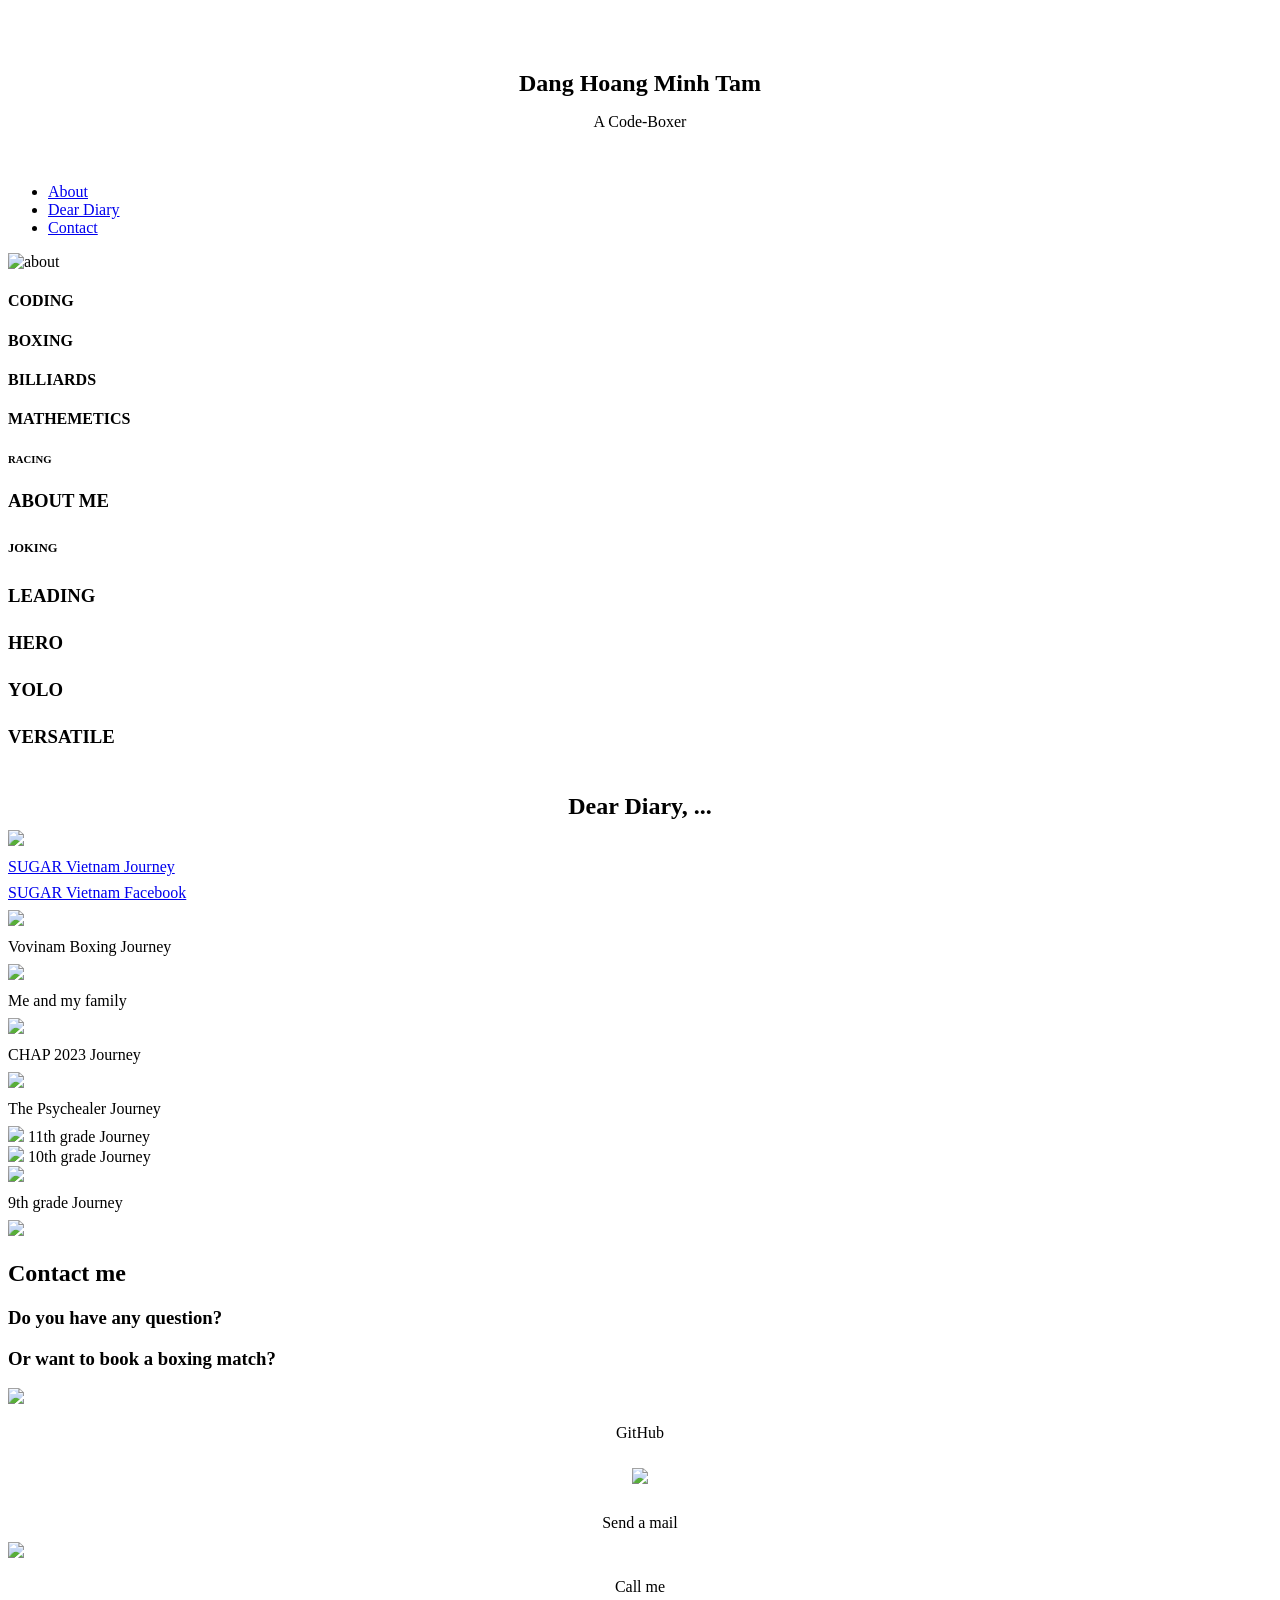
==== index.html @ feb59194 "Create index.html" ====
<!DOCTYPE html> 
<html lang="en">
  <meta charset="UTF-8"/>
  <meta name="viewport" content="width=device-width, initial-scale=1.0"/>
  <meta name="description" content="A Code-Boxer Portfolio"/>
  <title>Code-Boxer Portfolio</title>
  <link rel="stylesheet" href="styles.css"/>
</head>
<body> 
  <main > 
    <section id="welcome-section" class="hello">
      <div class="hello-wrap">
      <img class="hello-bg" src="https://lh3.googleusercontent.com/pw/ADCreHelR2Vu2cfogX8SpZciuIQbrdN7IR1YqU4xsBGFy_RjjK9lce2J97FfCMb90R0QV9zOaVm7QtyRWWzpgTRcVN0QMX5gl6SPG_Lp1rEiwVx7oRvdsc4=w2400" alt=""/>
      <div class="hello-content">
      <h1>Dang Hoang Minh Tam</h1>
      <p>A Code-Boxer<p> 
      <nav>
        <ul>
          <li><a href="#about">About</a></li>
          <li><a href="#diary">Dear Diary</a></li>
          <li><a href="#contact">Contact</a></li>
        </ul>
      </nav>
    </div>
    </div>
    </section>
    <section id="about" class="about me">
      <div class="about-wrap">
        <img class="about-bg" src="https://lh3.googleusercontent.com/pw/ADCreHf4xvpSHN1vFdKZ7xZv_fbN7eDXfNkb4WS7ZGZAwZvsVc19piPJ5C9ZysfctdLficMJ-2P9VbFQC2f5A_WTitsm7VwMW90n1DkV4NYS8TsxyfZ7pZ0=w2400" alt="about">
      <div class="about-content">
      <div class="about-me">
      <div class="move">
      <h4>CODING</h4>
      </div>
      <div class="move2">
      <h4>BOXING</h4>
      </div>
      <div class="move">
      <h4>BILLIARDS</h4>
      </div>
      <div class="move2">
      <h4>MATHEMETICS</h4>
      </div>
      <div class="move">
      <h6>RACING</h6>
      </div>
      <h3>ABOUT ME<h3>
      <div class="move2">
      <h6>JOKING</h6>
      </div>
      <div class="move">
      <h4>LEADING</h4>
      </div>
      <div class="move2">
      <h4>HERO</h4>
      </div>
      <div class="move">
      <h4>YOLO</h4>
      </div>
      <div class="move2">
      <h4>VERSATILE</h4>
      </div>

      
      </div>
    </div>
    </div>
    </section>
    <section id="diary" role="region" aria-labelledby="diary"
    class="diary">
      <div>
        <h1>Dear Diary, ...</h1> 
      </div> 
      <div class="diary-project">
        <div class="SUGAR">
        <a href="https://www.canva.com/design/DAFv2bm65_k/r7tV36EZKx62HXsHpBZG6Q/view?utm_content=DAFv2bm65_k&utm_campaign=designshare&utm_medium=link&utm_source=viewer" ><img class="gallery" src="https://lh3.googleusercontent.com/pw/ADCreHfzYWevR1DRPxRptiQW0vGYeixFoR4trN_efTHEu0tYJ9pTHMPqBuATe0jliOBfek6T2AIfbSk5ZVQWNqPs-xOAZQW8ysJYFBlFXJ4mXMSqjlkom-g=w2400"/></a>
          <label class="sugarvietnam">
          <a href="https://www.canva.com/design/DAFv2bm65_k/r7tV36EZKx62HXsHpBZG6Q/view?utm_content=DAFv2bm65_k&utm_campaign=designshare&utm_medium=link&utm_source=viewer" >SUGAR Vietnam Journey</a></label>
          <label class="sugarvietnam">
          <a href="https://www.facebook.com/sugarvietnam.org">SUGAR Vietnam Facebook</a>
      </label>
      </div>
      <div class="boxing">
        <img class="gallery" src="https://lh3.googleusercontent.com/pw/ADCreHcNmSYHTf99rIVQirsi7djPo3h6cc2RJX23xr1FV_Bz3gDPR2qqAUcUrEPW4ca532Dsm4me5nd2JbxSW9M_iuK5B-pTfwWH35DXPqnmWIGx8BmPntA=w2400">
        <label class="boxingjourney">
          <a class="boxingjourney">Vovinam Boxing Journey</a></label>
      </div>
      <div class="family">
        <img class="gallery" src="https://lh3.googleusercontent.com/pw/ADCreHfGNrMN_m4-31iwyLJuh3DS4uTCgV8Ow2anEUUEDLUSInZ1pLr30iMCvJT-sEBMgffq9V8xrN5f22e59ZD9OHM6McrK2DIVIs-AO4V1FtlIswUPX5Q=w2400">
        <label class="family">
          <a class="family">Me and my family</a></label>
      </div>
      <div class="CHAP 2023">
        <img  class="gallery" src="https://lh3.googleusercontent.com/pw/ADCreHcaj4rgv-DupCrkAG33wRbAUImcnXXg5tLZWODeh3N2aMsVnw_6gxyT_2M-t0n6cFxFjAcCpXGxbfuNbo8iMQMOoyMJAI4RwD6QPdSMW29I5Q12wWU=w2400">
        <label class="CHAP">
          <a class="CHAP">CHAP 2023 Journey</a></label>
      </div>
      <div class="psychealer">
        <img class="gallery" src="https://lh3.googleusercontent.com/pw/ADCreHfCAzmDjcsCkJeP7YUapkbTsIH8hfTDxrZ0e7FlhIN5AZVy77jhSqfdXBMbcgjbajDM2T-nxW4_aum97GkTbz2G-jweKh-JPnxV-B5ubRNOfNQ_JTQ=w2400">
        <label class="psychealer">
          <a class="psychealer">The Psychealer Journey</a></label>
      </div>
      <div class="eleven">
        <img class="gallery" src="https://lh3.googleusercontent.com/pw/ADCreHchNBJGm_E2PlsPc-JMOlSpCB1-dA7HbBhZpi7w7GzPbHmpqj5kORFfcg611StFuh-aRuHQljw9Cg2Itw91H9JWTrfYsPzWF4_IfevqCAFxXrF9C20=w2400"
         <label class="eleven">
          <a class="eleven">11th grade Journey</a></label>
      </div>
      <div class="ten">
        <img  class="gallery" src="https://lh3.googleusercontent.com/pw/ADCreHdigW1X4-yuSp_XVGBygzSVdffuDETkV-Q-TS21eECUmbs5Syq4K6MV8KT7J9Nz7e34forlcX5r-XFIHZUX6vIefYmm9PKR6sAwzq9jf6hyXUDeX3M=w2400"
         <label class="ten">
          <a class="ten">10th grade Journey</a></label>
      </div>
      <div class="nine">
        <img class="gallery" src="https://lh3.googleusercontent.com/pw/ADCreHep9RP8cRp4BUjqkiCNfiJ4pPduMkMZXZgClkwgfvwYYxJLILiyn5Ynqzo4O13RoZwfSXrWfidgB9C-xp09P6wp1dJXW1CcbQE3ulMDlh0yAjqbOiE=w2400">
        <label class="nine">
          <a class="nine">9th grade Journey</a></label>
      </div>
       </div> 
    </section> 
    <section id="contact" role="region" aria-labelledby="contact" class="contact">
      <div class="contact-wrap">
        <img class="contact-bg" src="https://lh3.googleusercontent.com/pw/ADCreHcuiKO6ANTrpI915sefxfLdM70PFzUJRcOJiI5WqyYB9j5el9XZv2ns5FHV_13YVja5ihr1IkqWjdPgdw8Vv6D_R4oWG_wRpIj6BCCAvAVb_hGX4kw=w2400"> 
      <div class="contact-content">
      <div class="firstcontent">
      <h2>Contact me</h2>
      <h3>Do you have any question?</h3>
      <h3>Or want to book a boxing match?</h3>
      </div>
      <a href="https://github.com/dahomita"><img id="logo" class="phonecall" src="https://lh3.googleusercontent.com/pw/ADCreHflSe5e9PXYEuY9thme6-o4y4kZ4H2R1HmVrbavQrFcXZPjLweVfjbJpCRgZn_HMsPDWWLkzCvBC8lHFAr7IXbBfqWjOS0750aDjab68yMtz5IplPc=w2400"></a>
      <p><a>GitHub</a><p>
        <a href="mailto:dahomita17062006@gmail.com"><img id="logo" class="phonecall1" src="https://lh3.googleusercontent.com/pw/ADCreHeQlDBl1RPBSQ0gCKRA5bMjzYLN43ZG0mVBmVm3gw0nvhjVHOtm00sGgqT4r8dkcB0C9Okf4fgwpy9CFOKqb5fxUKygTroFnC1a-ne8eLAm9xnS-dE=w2400"></a>
      <p><a>Send a mail</a></p>
      <a href="tel:+8477-581-7135"><img id="logo" class="phonecall" src="https://lh3.googleusercontent.com/pw/ADCreHdIij-_hF5hmzaRMlJRNBUsTU_H7PVOHgS4XSKpkwMLhBcs5VTDVm0CbW-qG80Kk6-AuwC_vRWggtUAXEvUZwXqwAUv4C8KJ2p2IWzsC76xRFnMRDQ=w2400"></a>
      <p><a>Call me</a><p> 
      </div>
      </div>
    </section>  
  </main> 
</body>
---- styles.css ----
h1, p {
  margin: 1em auto;
  text-align: center;
}
h1{
  padding-top: 20px;
  padding-bottom: 0px;
  margin-bottom: 10px;
}
p{
  margin-bottom: 0px;
  padding-bottom: 10px;
}
body{
  background-color: DFCCFB;
}
.center {
  display: block;
  margin-left: auto;
  margin-right: auto;
  width: 80%;
}
.beauty{
  background-color: FFF3DA;
  margin: 1rem;
}
form {
  max-width: 500px;
  min-width: 300px;
  margin: 0 auto;
  padding-bottom: 2em;
  background-color: BEADFA;
}
fieldset {
  border: none;
  padding: 2rem 0;
  border-bottom: 3px solid #3b3b4f;
}
label {
  display: block;
  margin: 0.5rem 0;
}
input,
textarea,
select {
  margin: 10px 0 0 0;
  width: 100%;
  min-height: 2em;
}

input, textarea {
  background-color: white;
  border: 1px solid BEADFA;
  color: black;
}

input[type="file"] {
  padding: 1px 2px;
}

input[type="submit"] {
  display: block;
  width: 60%;
  margin: 1em auto;
  height: 2em;
  font-size: 1.1rem;
  background-color: D0BFFF;
  border-color: D0BFFF;
  min-width: 300px;
}
.inline {
  width: unset;
  margin: 0 0.5em 0 0;
  vertical-align: middle;
}
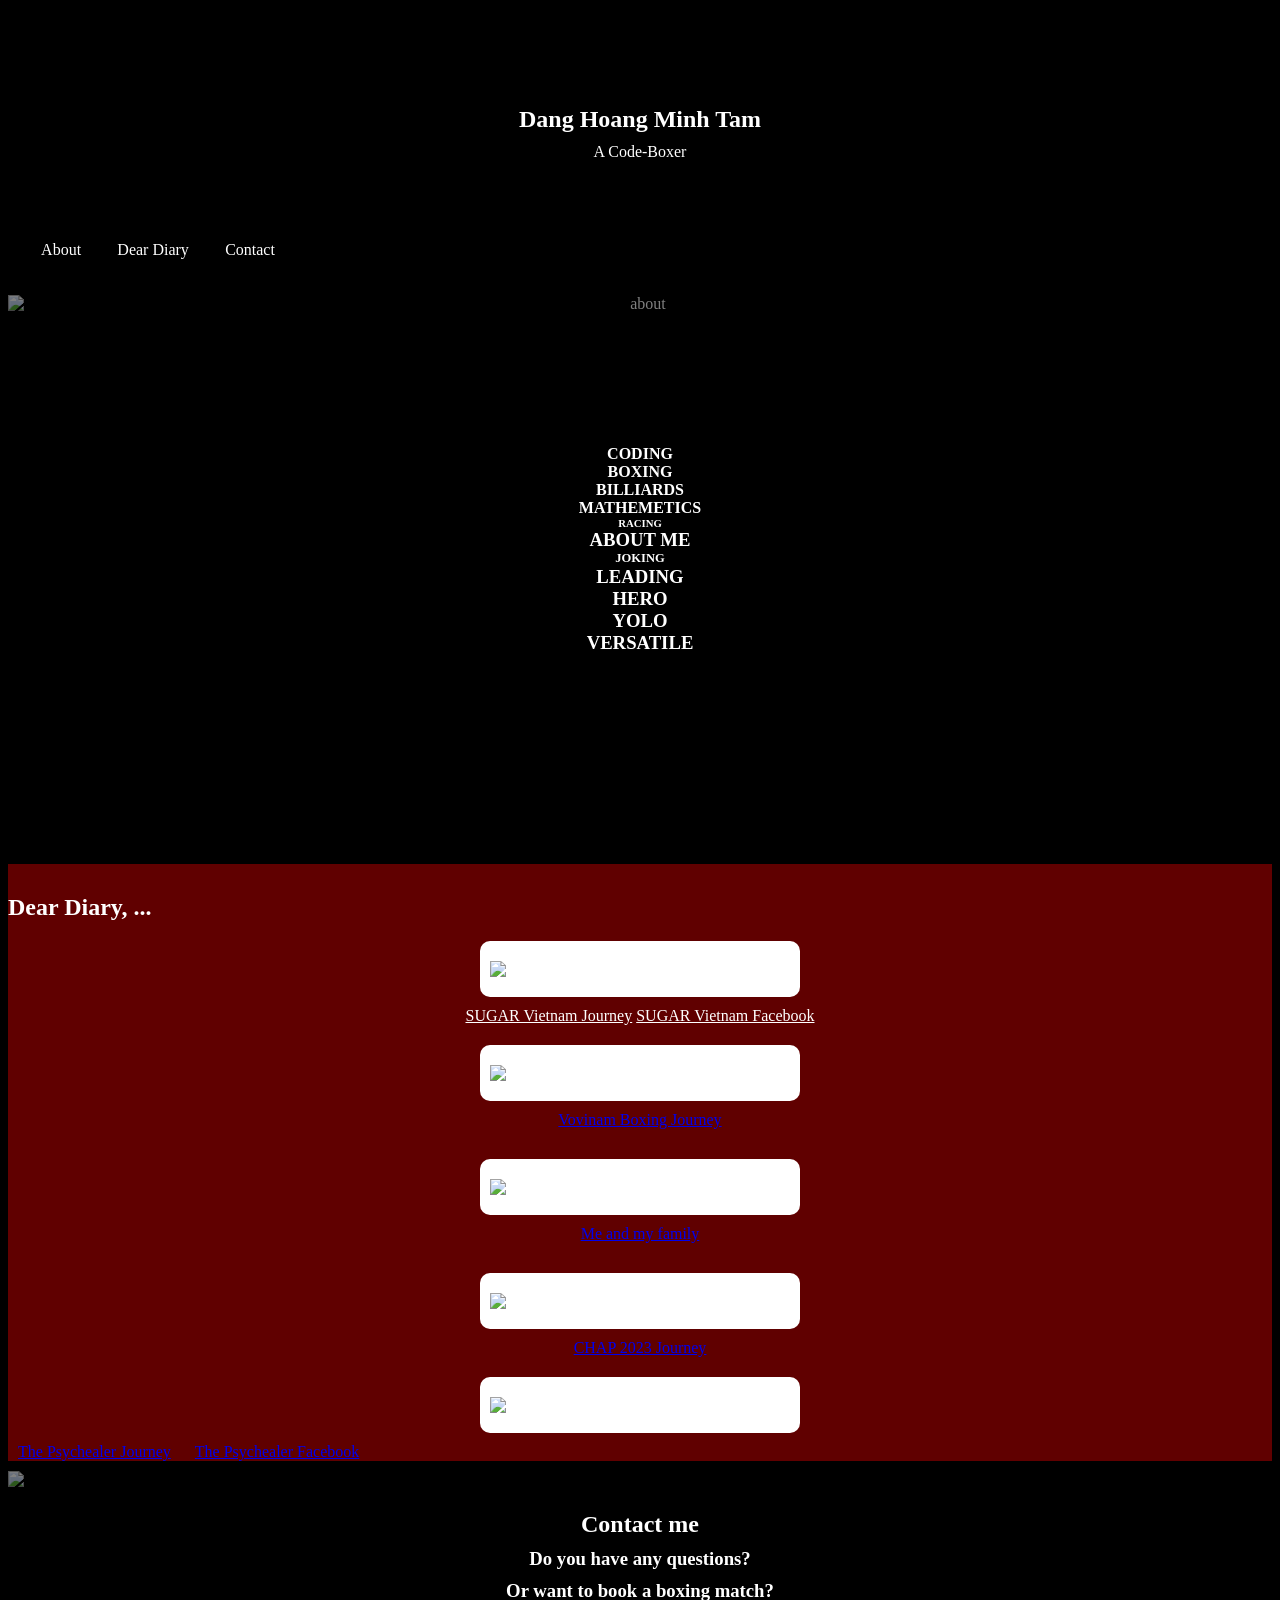
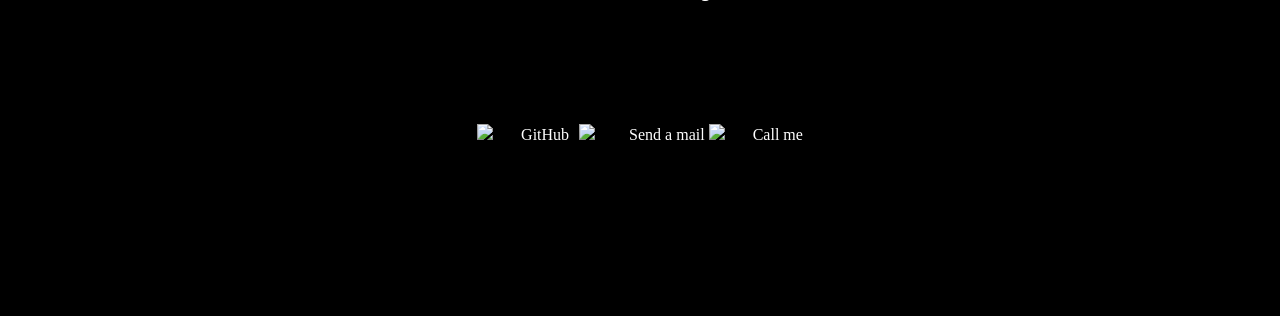
==== commit 6df55e42: "Update index.html" ====
--- a/index.html
+++ b/index.html
@@ -73,7 +73,7 @@
       </div> 
       <div class="diary-project">
         <div class="SUGAR">
-        <a href="https://www.canva.com/design/DAFv2bm65_k/r7tV36EZKx62HXsHpBZG6Q/view?utm_content=DAFv2bm65_k&utm_campaign=designshare&utm_medium=link&utm_source=viewer" ><img class="gallery" src="https://lh3.googleusercontent.com/pw/ADCreHfzYWevR1DRPxRptiQW0vGYeixFoR4trN_efTHEu0tYJ9pTHMPqBuATe0jliOBfek6T2AIfbSk5ZVQWNqPs-xOAZQW8ysJYFBlFXJ4mXMSqjlkom-g=w2400"/></a>
+        <img class="gallery" src="https://lh3.googleusercontent.com/pw/ADCreHfzYWevR1DRPxRptiQW0vGYeixFoR4trN_efTHEu0tYJ9pTHMPqBuATe0jliOBfek6T2AIfbSk5ZVQWNqPs-xOAZQW8ysJYFBlFXJ4mXMSqjlkom-g=w2400"/>
           <label class="sugarvietnam">
           <a href="https://www.canva.com/design/DAFv2bm65_k/r7tV36EZKx62HXsHpBZG6Q/view?utm_content=DAFv2bm65_k&utm_campaign=designshare&utm_medium=link&utm_source=viewer" >SUGAR Vietnam Journey</a></label>
           <label class="sugarvietnam">
@@ -83,37 +83,24 @@
       <div class="boxing">
         <img class="gallery" src="https://lh3.googleusercontent.com/pw/ADCreHcNmSYHTf99rIVQirsi7djPo3h6cc2RJX23xr1FV_Bz3gDPR2qqAUcUrEPW4ca532Dsm4me5nd2JbxSW9M_iuK5B-pTfwWH35DXPqnmWIGx8BmPntA=w2400">
         <label class="boxingjourney">
-          <a class="boxingjourney">Vovinam Boxing Journey</a></label>
+          <a href="https://www.canva.com/design/DAFwYX2lTxg/BYFh-1t4FUfl3M1WGDIPTw/view?utm_content=DAFwYX2lTxg&utm_campaign=designshare&utm_medium=link&utm_source=viewer">Vovinam Boxing Journey</a></label>
       </div>
       <div class="family">
         <img class="gallery" src="https://lh3.googleusercontent.com/pw/ADCreHfGNrMN_m4-31iwyLJuh3DS4uTCgV8Ow2anEUUEDLUSInZ1pLr30iMCvJT-sEBMgffq9V8xrN5f22e59ZD9OHM6McrK2DIVIs-AO4V1FtlIswUPX5Q=w2400">
         <label class="family">
-          <a class="family">Me and my family</a></label>
+          <a href="https://www.canva.com/design/DAFwYok-AuE/7uqLtXdH-yJQjYSi5GpDqg/view?utm_content=DAFwYok-AuE&utm_campaign=designshare&utm_medium=link&utm_source=viewer">Me and my family</a></label>
       </div>
       <div class="CHAP 2023">
         <img  class="gallery" src="https://lh3.googleusercontent.com/pw/ADCreHcaj4rgv-DupCrkAG33wRbAUImcnXXg5tLZWODeh3N2aMsVnw_6gxyT_2M-t0n6cFxFjAcCpXGxbfuNbo8iMQMOoyMJAI4RwD6QPdSMW29I5Q12wWU=w2400">
         <label class="CHAP">
-          <a class="CHAP">CHAP 2023 Journey</a></label>
+          <a href="https://www.canva.com/design/DAFwX6981j4/M0sk-Im6uuqAACaDD1ooLg/view?utm_content=DAFwX6981j4&utm_campaign=designshare&utm_medium=link&utm_source=viewer">CHAP 2023 Journey</a></label>
       </div>
-      <div class="psychealer">
+      <div class="thepsychealer">
         <img class="gallery" src="https://lh3.googleusercontent.com/pw/ADCreHfCAzmDjcsCkJeP7YUapkbTsIH8hfTDxrZ0e7FlhIN5AZVy77jhSqfdXBMbcgjbajDM2T-nxW4_aum97GkTbz2G-jweKh-JPnxV-B5ubRNOfNQ_JTQ=w2400">
         <label class="psychealer">
-          <a class="psychealer">The Psychealer Journey</a></label>
-      </div>
-      <div class="eleven">
-        <img class="gallery" src="https://lh3.googleusercontent.com/pw/ADCreHchNBJGm_E2PlsPc-JMOlSpCB1-dA7HbBhZpi7w7GzPbHmpqj5kORFfcg611StFuh-aRuHQljw9Cg2Itw91H9JWTrfYsPzWF4_IfevqCAFxXrF9C20=w2400"
-         <label class="eleven">
-          <a class="eleven">11th grade Journey</a></label>
-      </div>
-      <div class="ten">
-        <img  class="gallery" src="https://lh3.googleusercontent.com/pw/ADCreHdigW1X4-yuSp_XVGBygzSVdffuDETkV-Q-TS21eECUmbs5Syq4K6MV8KT7J9Nz7e34forlcX5r-XFIHZUX6vIefYmm9PKR6sAwzq9jf6hyXUDeX3M=w2400"
-         <label class="ten">
-          <a class="ten">10th grade Journey</a></label>
-      </div>
-      <div class="nine">
-        <img class="gallery" src="https://lh3.googleusercontent.com/pw/ADCreHep9RP8cRp4BUjqkiCNfiJ4pPduMkMZXZgClkwgfvwYYxJLILiyn5Ynqzo4O13RoZwfSXrWfidgB9C-xp09P6wp1dJXW1CcbQE3ulMDlh0yAjqbOiE=w2400">
-        <label class="nine">
-          <a class="nine">9th grade Journey</a></label>
+          <a href="https://www.canva.com/design/DAFwYxdYIGA/Fr1N7OeJZkgv1qgR93Ifwg/view?utm_content=DAFwYxdYIGA&utm_campaign=designshare&utm_medium=link&utm_source=viewer">The Psychealer Journey</a></label>
+      <label class="psychealer">
+          <a href="https://www.facebook.com/thepsychealer">The Psychealer Facebook</a></label>    
       </div>
        </div> 
     </section> 
@@ -123,7 +110,7 @@
       <div class="contact-content">
       <div class="firstcontent">
       <h2>Contact me</h2>
-      <h3>Do you have any question?</h3>
+      <h3>Do you have any questions?</h3>
       <h3>Or want to book a boxing match?</h3>
       </div>
       <a href="https://github.com/dahomita"><img id="logo" class="phonecall" src="https://lh3.googleusercontent.com/pw/ADCreHflSe5e9PXYEuY9thme6-o4y4kZ4H2R1HmVrbavQrFcXZPjLweVfjbJpCRgZn_HMsPDWWLkzCvBC8lHFAr7IXbBfqWjOS0750aDjab68yMtz5IplPc=w2400"></a>
--- a/styles.css
+++ b/styles.css
@@ -1,75 +1,355 @@
-h1, p {
-  margin: 1em auto;
-  text-align: center;
-}
-h1{
-  padding-top: 20px;
-  padding-bottom: 0px;
+@media (prefers-reduced-motion: no-preference) {
+  * {
+    scroll-behavior: smooth;
+  }
+}
+.about{
   margin-bottom: 10px;
 }
-p{
+
+.about-bg{
+  opacity: 0.5;
+  position: absolute;
+  left: 0;
+  top: 0;
+  width: 100%;
+  height: auto;
+}
+.contact-bg{
+  opacity: 0.5;
+  position: absolute;
+  left: 0;
+  top: 0;
+  width: 100%;
+  height: auto;
+  z-index: -1;
+}
+.about-content p{
+  padding: 0px;
+  margin-top: 0px;
+  margin-bottom: 10px;}
+.contact-content h3,h2,p{
+  padding: 0px;
+  margin-top: 0px;
+  margin-bottom: 10px;}
+.contact-wrap{
+  overflow: hidden;
+  position: relative;
+  padding-bottom: 100px;
+  margin-top: 10px;
+}
+
+.about-content h3{
+  margin-bottom: 5px;
+  padding-bottom: 5px;
+  margin-top: 5px;
+
+}
+.hello{
   margin-bottom: 0px;
+}
+.avatar{
+  width:30%;
+  max-width: 80px;
+  object-fit: cover;
+  border-radius: 10px; 
+}
+.diary img{
+  width:100%;
+  max-width: 300px;
+  object-fit: cover;
+  border-radius: 10px;
+}
+
+.hello-wrap{
+  overflow: hidden;
+  position: relative;
   padding-bottom: 10px;
-}
+  margin-top: 10px;
+}
+.about-wrap{
+  margin-top: 10px;
+  padding-top: 0;
+  overflow: hidden;
+  position: relative;
+  padding-bottom: 50px;
+}
+
+
+.about-content{
+  position: relative;
+  text-align: center;
+  padding-top: 0;
+  margin-top: 10px;;
+}
+.about-me{
+  margin: 100px; 
+  padding: 50px;
+
+}
+.about-content p{
+  text-align:center;
+  padding: 0;
+  margin: 0;
+  position: relative;;
+}
+.about-content h2{
+  text-align: center;
+  padding: 0;
+  margin: 0;
+  position: relative;
+}
+
+.avatar{
+  position: relative;
+  display: block;
+}
+.hello-bg{
+  opacity: 0.4;
+  position: absolute;
+  left: 0;
+  top: 0;
+  width: 100%;
+  height: auto;
+  z-index: -1;
+}
+.hello-content{
+  position: relative;
+}
+
 body{
-  background-color: DFCCFB;
-}
-.center {
+  background-color: black;
+  color: white;
+  font-family: Palatino;
+}
+
+.hello h1,p {
+  margin: 4em auto;
+  text-align: center;
+}
+.contact h2,h3,p{
+  text-align: center;
+
+}
+.hello p{
+  margin-top: 0px;
+}
+.hello h1{
+  margin-bottom: 10px;
+}
+
+nav {
+  text-align: center;
+  width: 50%;
+  max-width: 300px;
+  height: 50px;
+  margin-top: 0px;
+  padding-top: 0px;
+}
+nav > ul {
+  display: flex; 
+  justify-content: space-evenly;
+  flex-wrap: wrap;
+  align-items: center;
+  padding-inline-start: 0;
+  margin-block: 0;
+  height: 100%;
+
+}
+nav > ul > li {
+  color: white;
+  margin: 0 0.2 rem;
+  padding: 0.2rem;
   display: block;
-  margin-left: auto;
-  margin-right: auto;
-  width: 80%;
-}
-.beauty{
-  background-color: FFF3DA;
-  margin: 1rem;
-}
-form {
-  max-width: 500px;
-  min-width: 300px;
-  margin: 0 auto;
-  padding-bottom: 2em;
-  background-color: BEADFA;
-}
-fieldset {
-  border: none;
-  padding: 2rem 0;
-  border-bottom: 3px solid #3b3b4f;
-}
-label {
+  
+}
+
+nav > ul > li:hover{
+  background-color: black; 
+  cursor: pointer;
+  color: white;
+  animation: 1s linear infinite wave;
+}
+
+li > a{
+  color: inherit;
+  text-decoration: none
+}
+@keyframes important2 {
+  0% {
+    margin-left: 30px;
+  }
+  50% {
+    margin-right: 40px;
+  }
+  100% {
+    margin-left: 30px;
+  }
+}
+@keyframes important1 {
+  0% {
+    margin-right: 20px;
+  }
+  50% {
+    margin-left: 50px;
+  }
+  100% {
+    margin-right: 20px;
+  }
+}
+.move {
+  animation: important2 1s ease-in-out infinite;
+}
+.move2{
+  animation: important1 1s ease-in-out infinite;
+}
+@keyframes wave {
+  10%{
+    transform: rotate(10deg)
+  }
+  100%{
+    transform: rotate(-10deg)
+  }
+}
+.about-me h3,h4,h6 {
+  padding: 0;
+  margin: 0;
+}
+
+.phonecall{
+  width: 10%;
+  
+}
+.phonecall1{
+  width: 60%;
+  max-width: 200px;
+  min-width: 6px;
+  padding-left: 10px;
+  padding-right: 10px;
+}
+.phonecall:hover{
+  animation: 1s linear infinite wave;
+
+}
+.firstcontent{
+  padding-top: 10px;
+  margin-top: 30px;
+}
+.phonecall1:hover{
+  animation: 1s linear infinite wave;
+}
+.contact-content img{
+  max-width: 50px;
+  min-width: 40px;
+}
+.contact-wrap{
+  display: flex;
+  justify-content: center;
+}
+.contact-content p,img{
+  display: inline-block;
+  text-align: center;
+}
+.sugarvietnam a{
+  color: white;
+}
+@keyframes dance {
+  50% {
+    padding-top: 10px;
+  }
+  100% {
+    padding-top: 0px;
+  }
+}
+.sugarvietnam a:hover{
+  color: black;
+  background-color: white;
+  animation: dance 1s ease-in-out;
+}
+.boxingjourney a:hover{
+  color: black;
+  background-color: white;
+  animation: dance 1s ease-in-out;
+}
+.boxing{
+  padding: 10px;
+  text-align: center;
+}
+.CHAP a:hover{
+  color: black;
+  background-color: white;
+  animation: dance 1s ease-in-out;
+}
+.CHAP{
+  padding: 10px;
+  text-align: center;
+}
+.eleven a:hover{
+  color: black;
+  background-color: white;
+  animation: dance 1s ease-in-out;
+}
+
+.eleven{
+  padding: 10px;
+  text-align: center;
+}
+.psychealer a:hover{
+  color: black;
+  background-color: white;
+  animation: dance 1s ease-in-out;
+}
+
+.psychealer{
+  padding: 10px;
+  text-align: center;
+}
+.ten a:hover{
+  color: black;
+  background-color: white;
+  animation: dance 1s ease-in-out;
+}
+
+.family{
+  padding: 10px;
+  text-align: center;
+}
+.family a:hover{
+  color: black;
+  background-color: white;
+  animation: dance 1s ease-in-out;
+}
+.ten{
+  padding: 10px;
+  text-align: center;
+}
+.nine a:hover{
+  color: black;
+  background-color: white;
+  animation: dance 1s ease-in-out;
+}
+.nine{
+  padding: 10px;
+  text-align: center;
+}
+.gallery {
+  display: flex;
+  flex-direction: row;
+  flex-wrap: wrap;
+  justify-content: center;
+  align-items: center;
+  gap: 16px;
+  max-width: 1400px;
+  padding: 20px 10px;
+  background-color: white;
+  margin: 10px auto;
+}
+.SUGAR{
+  text-align: center;
   display: block;
-  margin: 0.5rem 0;
-}
-input,
-textarea,
-select {
-  margin: 10px 0 0 0;
-  width: 100%;
-  min-height: 2em;
-}
-
-input, textarea {
-  background-color: white;
-  border: 1px solid BEADFA;
-  color: black;
-}
-
-input[type="file"] {
-  padding: 1px 2px;
-}
-
-input[type="submit"] {
-  display: block;
-  width: 60%;
-  margin: 1em auto;
-  height: 2em;
-  font-size: 1.1rem;
-  background-color: D0BFFF;
-  border-color: D0BFFF;
-  min-width: 300px;
-}
-.inline {
-  width: unset;
-  margin: 0 0.5em 0 0;
-  vertical-align: middle;
-}
+}
+.diary{
+  background-color: 	#600000;
+  margin-top: 0px;
+  padding-top: 10px;
+}
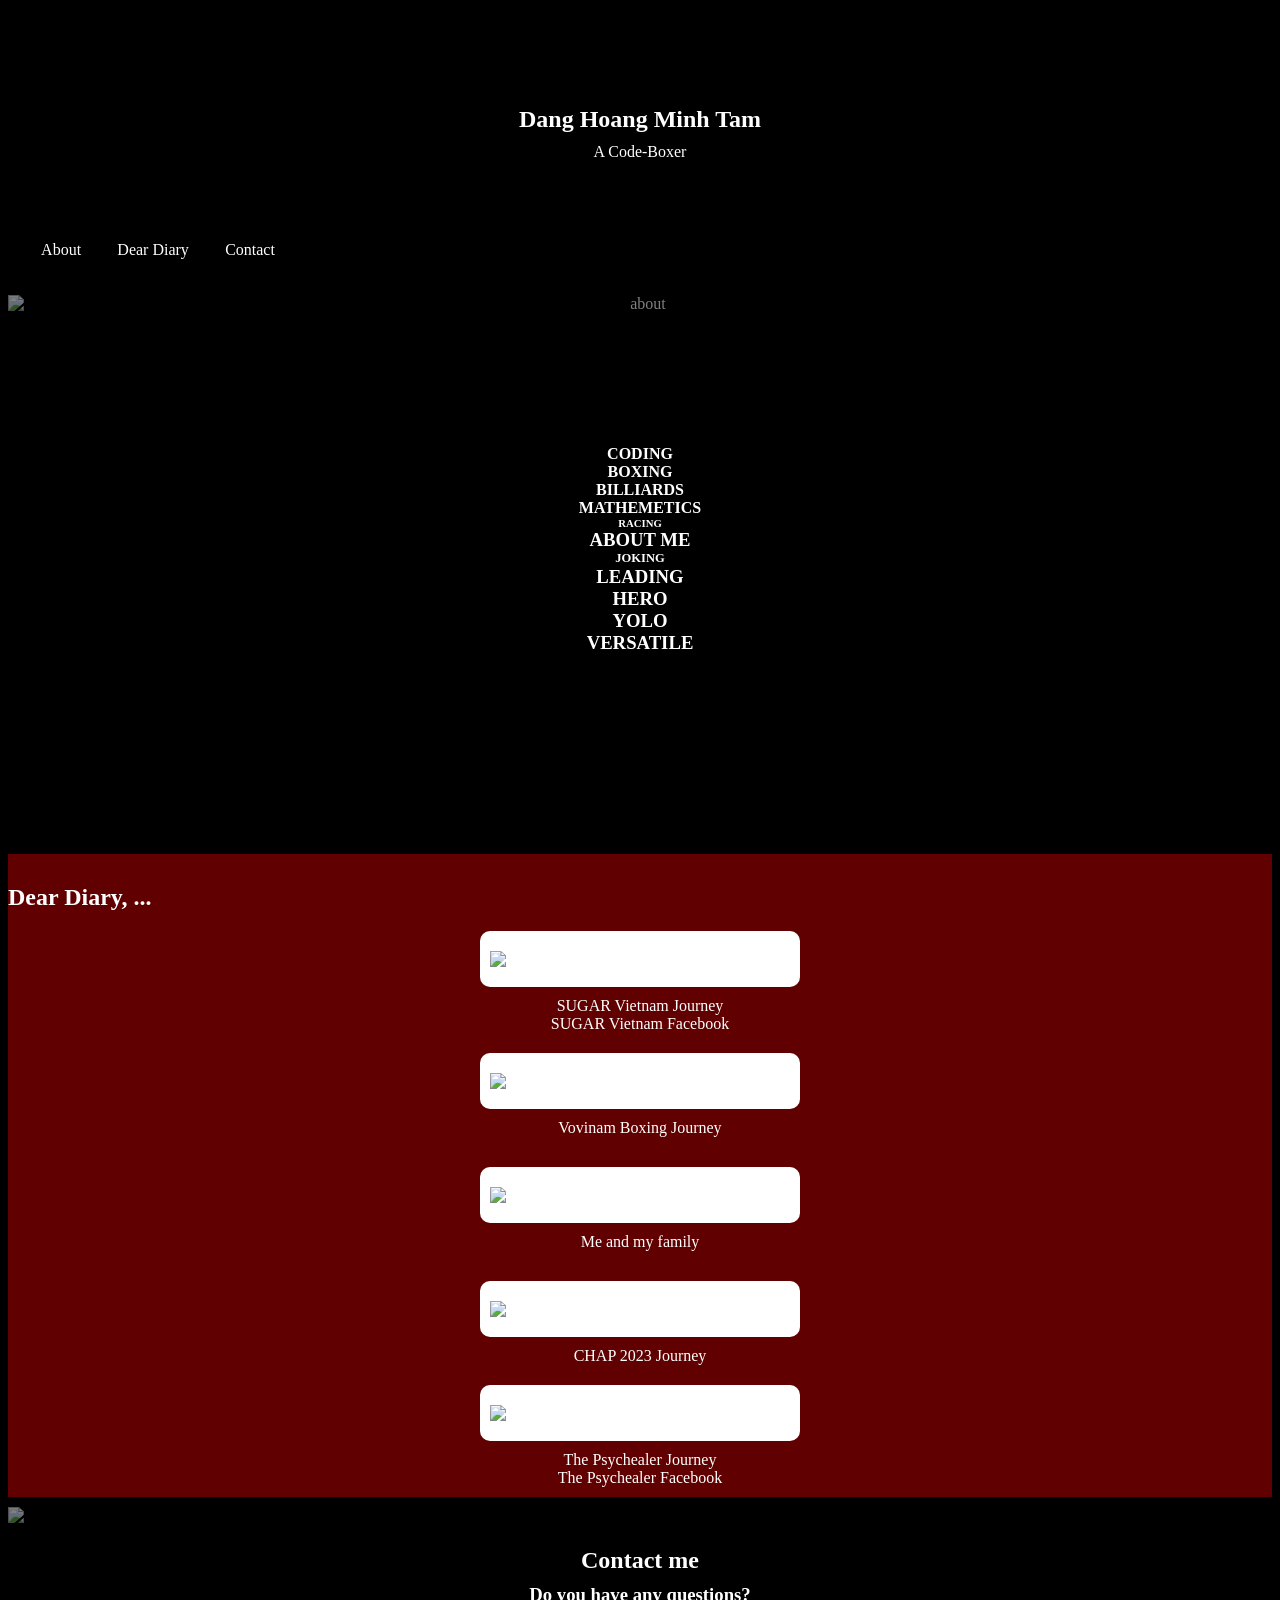
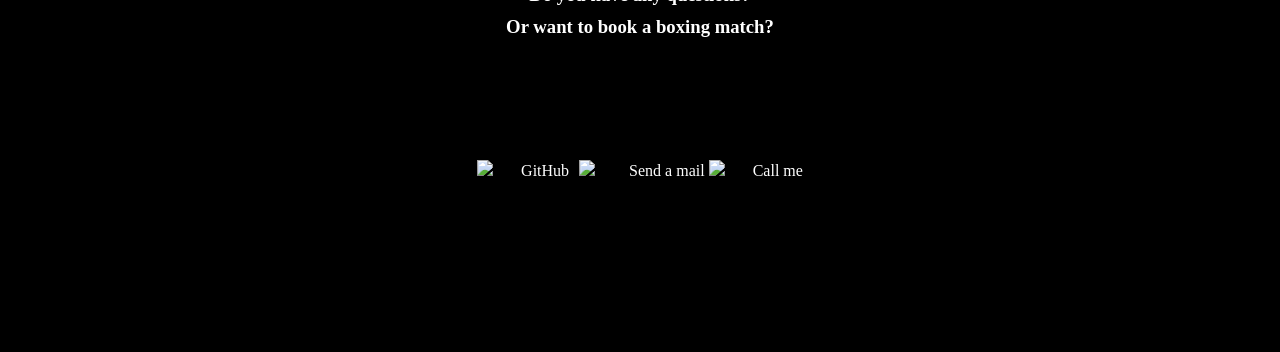
==== commit 20eb179f: "Update index.html" ====
--- a/index.html
+++ b/index.html
@@ -75,32 +75,32 @@
         <div class="SUGAR">
         <img class="gallery" src="https://lh3.googleusercontent.com/pw/ADCreHfzYWevR1DRPxRptiQW0vGYeixFoR4trN_efTHEu0tYJ9pTHMPqBuATe0jliOBfek6T2AIfbSk5ZVQWNqPs-xOAZQW8ysJYFBlFXJ4mXMSqjlkom-g=w2400"/>
           <label class="sugarvietnam">
-          <a href="https://www.canva.com/design/DAFv2bm65_k/r7tV36EZKx62HXsHpBZG6Q/view?utm_content=DAFv2bm65_k&utm_campaign=designshare&utm_medium=link&utm_source=viewer" >SUGAR Vietnam Journey</a></label>
+          <a href="https://www.canva.com/design/DAFv2bm65_k/r7tV36EZKx62HXsHpBZG6Q/view?utm_content=DAFv2bm65_k&utm_campaign=designshare&utm_medium=link&utm_source=viewer" target="_blank" >SUGAR Vietnam Journey</a></label>
           <label class="sugarvietnam">
-          <a href="https://www.facebook.com/sugarvietnam.org">SUGAR Vietnam Facebook</a>
+          <a href="https://www.facebook.com/sugarvietnam.org" target="_blank">SUGAR Vietnam Facebook</a>
       </label>
       </div>
       <div class="boxing">
         <img class="gallery" src="https://lh3.googleusercontent.com/pw/ADCreHcNmSYHTf99rIVQirsi7djPo3h6cc2RJX23xr1FV_Bz3gDPR2qqAUcUrEPW4ca532Dsm4me5nd2JbxSW9M_iuK5B-pTfwWH35DXPqnmWIGx8BmPntA=w2400">
         <label class="boxingjourney">
-          <a href="https://www.canva.com/design/DAFwYX2lTxg/BYFh-1t4FUfl3M1WGDIPTw/view?utm_content=DAFwYX2lTxg&utm_campaign=designshare&utm_medium=link&utm_source=viewer">Vovinam Boxing Journey</a></label>
+          <a href="https://www.canva.com/design/DAFwYX2lTxg/BYFh-1t4FUfl3M1WGDIPTw/view?utm_content=DAFwYX2lTxg&utm_campaign=designshare&utm_medium=link&utm_source=viewer" target="_blank">Vovinam Boxing Journey</a></label>
       </div>
       <div class="family">
         <img class="gallery" src="https://lh3.googleusercontent.com/pw/ADCreHfGNrMN_m4-31iwyLJuh3DS4uTCgV8Ow2anEUUEDLUSInZ1pLr30iMCvJT-sEBMgffq9V8xrN5f22e59ZD9OHM6McrK2DIVIs-AO4V1FtlIswUPX5Q=w2400">
         <label class="family">
-          <a href="https://www.canva.com/design/DAFwYok-AuE/7uqLtXdH-yJQjYSi5GpDqg/view?utm_content=DAFwYok-AuE&utm_campaign=designshare&utm_medium=link&utm_source=viewer">Me and my family</a></label>
+          <a href="https://www.canva.com/design/DAFwYok-AuE/7uqLtXdH-yJQjYSi5GpDqg/view?utm_content=DAFwYok-AuE&utm_campaign=designshare&utm_medium=link&utm_source=viewer" target="_blank">Me and my family</a></label>
       </div>
       <div class="CHAP 2023">
         <img  class="gallery" src="https://lh3.googleusercontent.com/pw/ADCreHcaj4rgv-DupCrkAG33wRbAUImcnXXg5tLZWODeh3N2aMsVnw_6gxyT_2M-t0n6cFxFjAcCpXGxbfuNbo8iMQMOoyMJAI4RwD6QPdSMW29I5Q12wWU=w2400">
         <label class="CHAP">
-          <a href="https://www.canva.com/design/DAFwX6981j4/M0sk-Im6uuqAACaDD1ooLg/view?utm_content=DAFwX6981j4&utm_campaign=designshare&utm_medium=link&utm_source=viewer">CHAP 2023 Journey</a></label>
+          <a href="https://www.canva.com/design/DAFwX6981j4/M0sk-Im6uuqAACaDD1ooLg/view?utm_content=DAFwX6981j4&utm_campaign=designshare&utm_medium=link&utm_source=viewer" target="_blank">CHAP 2023 Journey</a></label>
       </div>
       <div class="thepsychealer">
         <img class="gallery" src="https://lh3.googleusercontent.com/pw/ADCreHfCAzmDjcsCkJeP7YUapkbTsIH8hfTDxrZ0e7FlhIN5AZVy77jhSqfdXBMbcgjbajDM2T-nxW4_aum97GkTbz2G-jweKh-JPnxV-B5ubRNOfNQ_JTQ=w2400">
         <label class="psychealer">
-          <a href="https://www.canva.com/design/DAFwYxdYIGA/Fr1N7OeJZkgv1qgR93Ifwg/view?utm_content=DAFwYxdYIGA&utm_campaign=designshare&utm_medium=link&utm_source=viewer">The Psychealer Journey</a></label>
+          <a href="https://www.canva.com/design/DAFwYxdYIGA/Fr1N7OeJZkgv1qgR93Ifwg/view?utm_content=DAFwYxdYIGA&utm_campaign=designshare&utm_medium=link&utm_source=viewer" target="_blank">The Psychealer Journey</a></label>
       <label class="psychealer">
-          <a href="https://www.facebook.com/thepsychealer">The Psychealer Facebook</a></label>    
+          <a href="https://www.facebook.com/thepsychealer" target="_blank">The Psychealer Facebook</a></label>    
       </div>
        </div> 
     </section> 
@@ -113,9 +113,9 @@
       <h3>Do you have any questions?</h3>
       <h3>Or want to book a boxing match?</h3>
       </div>
-      <a href="https://github.com/dahomita"><img id="logo" class="phonecall" src="https://lh3.googleusercontent.com/pw/ADCreHflSe5e9PXYEuY9thme6-o4y4kZ4H2R1HmVrbavQrFcXZPjLweVfjbJpCRgZn_HMsPDWWLkzCvBC8lHFAr7IXbBfqWjOS0750aDjab68yMtz5IplPc=w2400"></a>
+      <a href="https://github.com/dahomita" target="_blank"><img id="logo" class="phonecall" src="https://lh3.googleusercontent.com/pw/ADCreHflSe5e9PXYEuY9thme6-o4y4kZ4H2R1HmVrbavQrFcXZPjLweVfjbJpCRgZn_HMsPDWWLkzCvBC8lHFAr7IXbBfqWjOS0750aDjab68yMtz5IplPc=w2400"></a>
       <p><a>GitHub</a><p>
-        <a href="mailto:dahomita17062006@gmail.com"><img id="logo" class="phonecall1" src="https://lh3.googleusercontent.com/pw/ADCreHeQlDBl1RPBSQ0gCKRA5bMjzYLN43ZG0mVBmVm3gw0nvhjVHOtm00sGgqT4r8dkcB0C9Okf4fgwpy9CFOKqb5fxUKygTroFnC1a-ne8eLAm9xnS-dE=w2400"></a>
+        <a href="mailto:dahomita17062006@gmail.com" target="_blank"><img id="logo" class="phonecall1" src="https://lh3.googleusercontent.com/pw/ADCreHeQlDBl1RPBSQ0gCKRA5bMjzYLN43ZG0mVBmVm3gw0nvhjVHOtm00sGgqT4r8dkcB0C9Okf4fgwpy9CFOKqb5fxUKygTroFnC1a-ne8eLAm9xnS-dE=w2400"></a>
       <p><a>Send a mail</a></p>
       <a href="tel:+8477-581-7135"><img id="logo" class="phonecall" src="https://lh3.googleusercontent.com/pw/ADCreHdIij-_hF5hmzaRMlJRNBUsTU_H7PVOHgS4XSKpkwMLhBcs5VTDVm0CbW-qG80Kk6-AuwC_vRWggtUAXEvUZwXqwAUv4C8KJ2p2IWzsC76xRFnMRDQ=w2400"></a>
       <p><a>Call me</a><p> 
--- a/styles.css
+++ b/styles.css
@@ -4,7 +4,8 @@
   }
 }
 .about{
-  margin-bottom: 10px;
+  margin-bottom: 10;
+  padding-bottom: 0;
 }
 
 .about-bg{
@@ -45,9 +46,6 @@
   margin-top: 5px;
 
 }
-.hello{
-  margin-bottom: 0px;
-}
 .avatar{
   width:30%;
   max-width: 80px;
@@ -114,13 +112,13 @@
   z-index: -1;
 }
 .hello-content{
-  position: relative;
+  position: relatvie;
 }
 
 body{
   background-color: black;
   color: white;
-  font-family: Palatino;
+  font-family:Palatino;
 }
 
 .hello h1,p {
@@ -165,7 +163,7 @@
 }
 
 nav > ul > li:hover{
-  background-color: black; 
+  background-color:black; 
   cursor: pointer;
   color: white;
   animation: 1s linear infinite wave;
@@ -284,16 +282,7 @@
   padding: 10px;
   text-align: center;
 }
-.eleven a:hover{
-  color: black;
-  background-color: white;
-  animation: dance 1s ease-in-out;
-}
-
-.eleven{
-  padding: 10px;
-  text-align: center;
-}
+
 .psychealer a:hover{
   color: black;
   background-color: white;
@@ -304,11 +293,7 @@
   padding: 10px;
   text-align: center;
 }
-.ten a:hover{
-  color: black;
-  background-color: white;
-  animation: dance 1s ease-in-out;
-}
+
 
 .family{
   padding: 10px;
@@ -319,19 +304,8 @@
   background-color: white;
   animation: dance 1s ease-in-out;
 }
-.ten{
-  padding: 10px;
-  text-align: center;
-}
-.nine a:hover{
-  color: black;
-  background-color: white;
-  animation: dance 1s ease-in-out;
-}
-.nine{
-  padding: 10px;
-  text-align: center;
-}
+
+
 .gallery {
   display: flex;
   flex-direction: row;
@@ -353,3 +327,23 @@
   margin-top: 0px;
   padding-top: 10px;
 }
+a{
+  color: white;
+  text-decoration: none;
+}
+.psychealer{
+  display: block;
+  text-align: center;
+  margin: 0;
+  padding:0;
+}
+.thepsychealer{
+  text-align: center;
+}
+.sugarvietnam{
+  display: block;
+}
+
+.thepsychealer{
+  padding-bottom: 10px;
+}
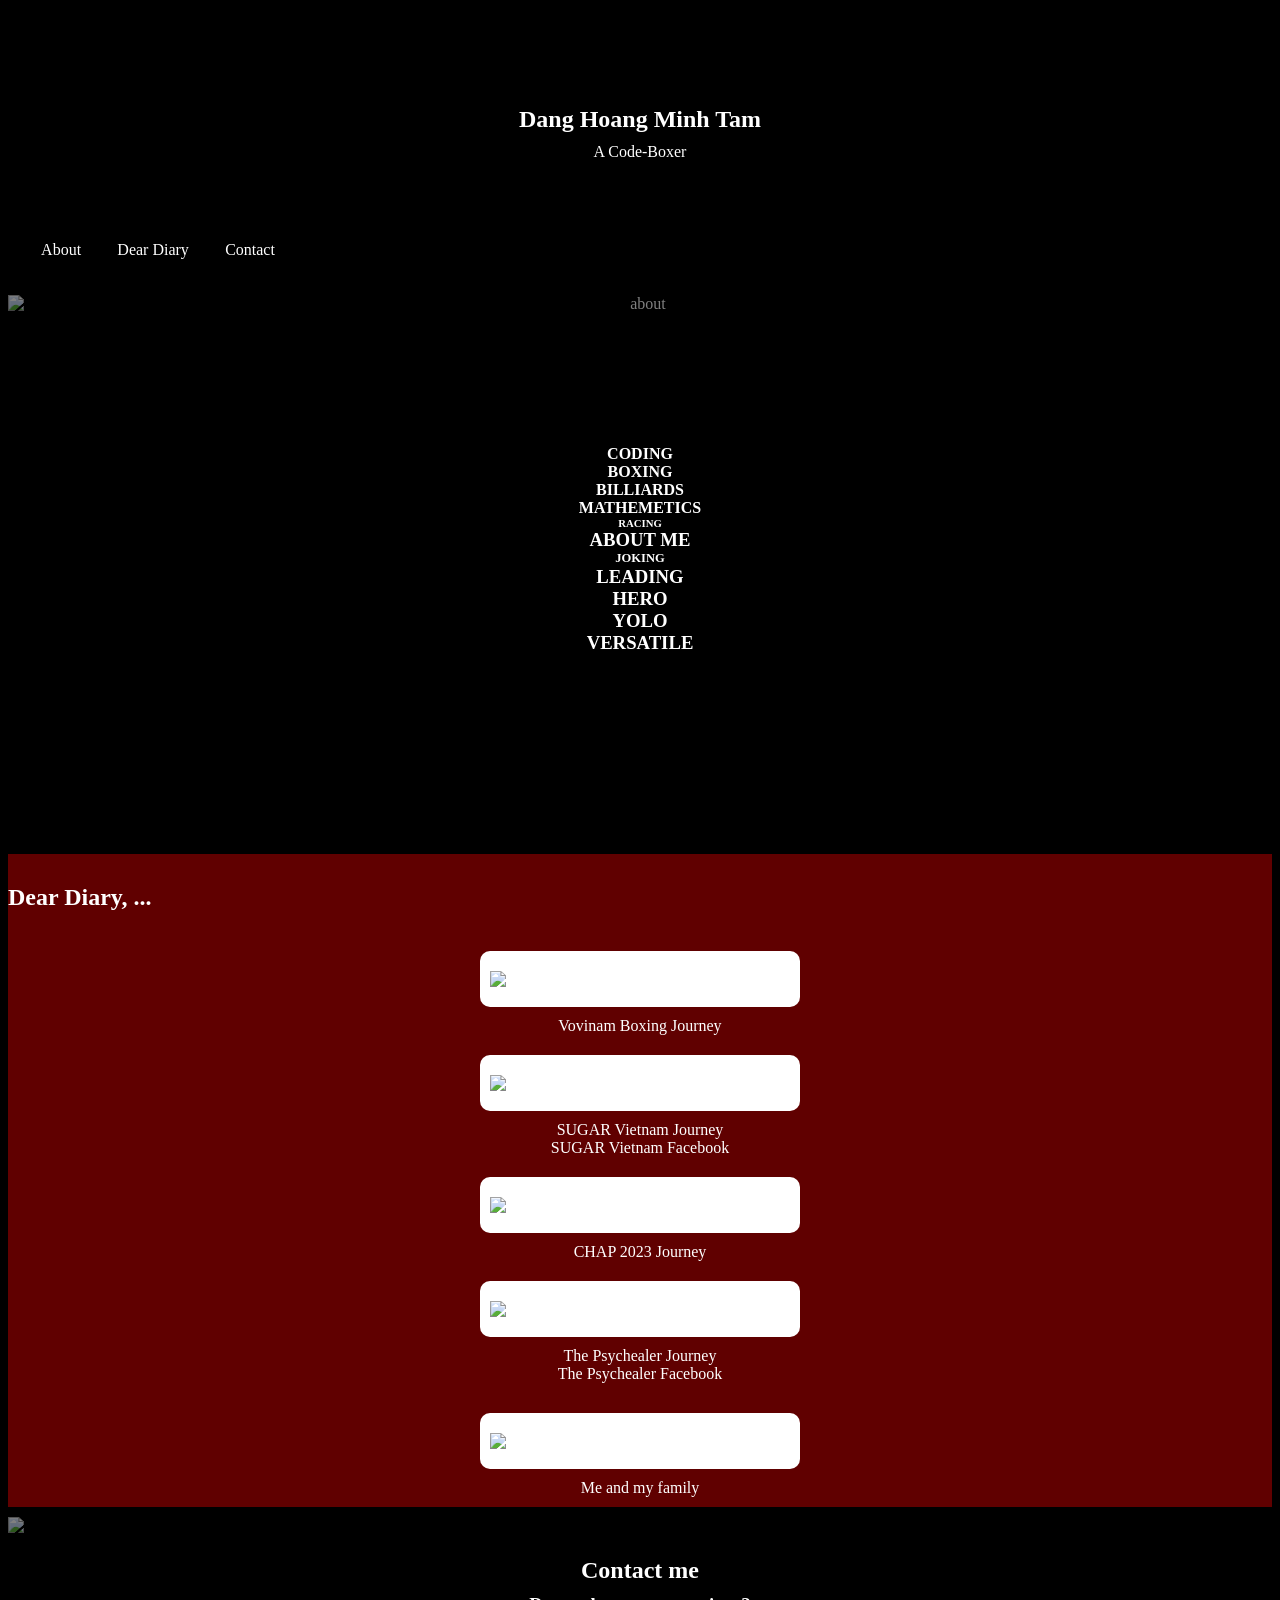
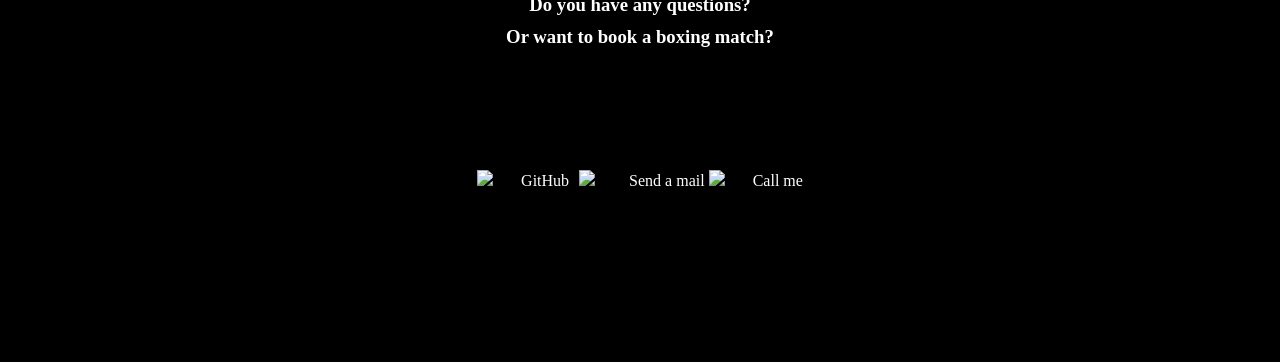
==== commit 5a2712c5: "Update index.html change the canvas link" ====
--- a/index.html
+++ b/index.html
@@ -72,23 +72,18 @@
         <h1>Dear Diary, ...</h1> 
       </div> 
       <div class="diary-project">
-        <div class="SUGAR">
+      <div class="boxing">
+        <img class="gallery" src="https://lh3.googleusercontent.com/pw/ADCreHcNmSYHTf99rIVQirsi7djPo3h6cc2RJX23xr1FV_Bz3gDPR2qqAUcUrEPW4ca532Dsm4me5nd2JbxSW9M_iuK5B-pTfwWH35DXPqnmWIGx8BmPntA=w2400">
+        <label class="boxingjourney">
+          <a href="https://www.canva.com/design/DAFwYX2lTxg/BYFh-1t4FUfl3M1WGDIPTw/view?utm_content=DAFwYX2lTxg&utm_campaign=designshare&utm_medium=link&utm_source=viewer" target="_blank">Vovinam Boxing Journey</a></label>
+      </div>
+       <div class="SUGAR">
         <img class="gallery" src="https://lh3.googleusercontent.com/pw/ADCreHfzYWevR1DRPxRptiQW0vGYeixFoR4trN_efTHEu0tYJ9pTHMPqBuATe0jliOBfek6T2AIfbSk5ZVQWNqPs-xOAZQW8ysJYFBlFXJ4mXMSqjlkom-g=w2400"/>
           <label class="sugarvietnam">
           <a href="https://www.canva.com/design/DAFv2bm65_k/r7tV36EZKx62HXsHpBZG6Q/view?utm_content=DAFv2bm65_k&utm_campaign=designshare&utm_medium=link&utm_source=viewer" target="_blank" >SUGAR Vietnam Journey</a></label>
           <label class="sugarvietnam">
           <a href="https://www.facebook.com/sugarvietnam.org" target="_blank">SUGAR Vietnam Facebook</a>
       </label>
-      </div>
-      <div class="boxing">
-        <img class="gallery" src="https://lh3.googleusercontent.com/pw/ADCreHcNmSYHTf99rIVQirsi7djPo3h6cc2RJX23xr1FV_Bz3gDPR2qqAUcUrEPW4ca532Dsm4me5nd2JbxSW9M_iuK5B-pTfwWH35DXPqnmWIGx8BmPntA=w2400">
-        <label class="boxingjourney">
-          <a href="https://www.canva.com/design/DAFwYX2lTxg/BYFh-1t4FUfl3M1WGDIPTw/view?utm_content=DAFwYX2lTxg&utm_campaign=designshare&utm_medium=link&utm_source=viewer" target="_blank">Vovinam Boxing Journey</a></label>
-      </div>
-      <div class="family">
-        <img class="gallery" src="https://lh3.googleusercontent.com/pw/ADCreHfGNrMN_m4-31iwyLJuh3DS4uTCgV8Ow2anEUUEDLUSInZ1pLr30iMCvJT-sEBMgffq9V8xrN5f22e59ZD9OHM6McrK2DIVIs-AO4V1FtlIswUPX5Q=w2400">
-        <label class="family">
-          <a href="https://www.canva.com/design/DAFwYok-AuE/7uqLtXdH-yJQjYSi5GpDqg/view?utm_content=DAFwYok-AuE&utm_campaign=designshare&utm_medium=link&utm_source=viewer" target="_blank">Me and my family</a></label>
       </div>
       <div class="CHAP 2023">
         <img  class="gallery" src="https://lh3.googleusercontent.com/pw/ADCreHcaj4rgv-DupCrkAG33wRbAUImcnXXg5tLZWODeh3N2aMsVnw_6gxyT_2M-t0n6cFxFjAcCpXGxbfuNbo8iMQMOoyMJAI4RwD6QPdSMW29I5Q12wWU=w2400">
@@ -101,6 +96,11 @@
           <a href="https://www.canva.com/design/DAFwYxdYIGA/Fr1N7OeJZkgv1qgR93Ifwg/view?utm_content=DAFwYxdYIGA&utm_campaign=designshare&utm_medium=link&utm_source=viewer" target="_blank">The Psychealer Journey</a></label>
       <label class="psychealer">
           <a href="https://www.facebook.com/thepsychealer" target="_blank">The Psychealer Facebook</a></label>    
+      </div>
+       <div class="family">
+        <img class="gallery" src="https://lh3.googleusercontent.com/pw/ADCreHfGNrMN_m4-31iwyLJuh3DS4uTCgV8Ow2anEUUEDLUSInZ1pLr30iMCvJT-sEBMgffq9V8xrN5f22e59ZD9OHM6McrK2DIVIs-AO4V1FtlIswUPX5Q=w2400">
+        <label class="family">
+          <a href="https://www.canva.com/design/DAFwYok-AuE/7uqLtXdH-yJQjYSi5GpDqg/view?utm_content=DAFwYok-AuE&utm_campaign=designshare&utm_medium=link&utm_source=viewer" target="_blank">Me and my family</a></label>
       </div>
        </div> 
     </section> 
@@ -115,7 +115,7 @@
       </div>
       <a href="https://github.com/dahomita" target="_blank"><img id="logo" class="phonecall" src="https://lh3.googleusercontent.com/pw/ADCreHflSe5e9PXYEuY9thme6-o4y4kZ4H2R1HmVrbavQrFcXZPjLweVfjbJpCRgZn_HMsPDWWLkzCvBC8lHFAr7IXbBfqWjOS0750aDjab68yMtz5IplPc=w2400"></a>
       <p><a>GitHub</a><p>
-        <a href="mailto:dahomita17062006@gmail.com" target="_blank"><img id="logo" class="phonecall1" src="https://lh3.googleusercontent.com/pw/ADCreHeQlDBl1RPBSQ0gCKRA5bMjzYLN43ZG0mVBmVm3gw0nvhjVHOtm00sGgqT4r8dkcB0C9Okf4fgwpy9CFOKqb5fxUKygTroFnC1a-ne8eLAm9xnS-dE=w2400"></a>
+        <a href="mailto:dahomita17062006@gmail.com"><img id="logo" class="phonecall1" src="https://lh3.googleusercontent.com/pw/ADCreHeQlDBl1RPBSQ0gCKRA5bMjzYLN43ZG0mVBmVm3gw0nvhjVHOtm00sGgqT4r8dkcB0C9Okf4fgwpy9CFOKqb5fxUKygTroFnC1a-ne8eLAm9xnS-dE=w2400"></a>
       <p><a>Send a mail</a></p>
       <a href="tel:+8477-581-7135"><img id="logo" class="phonecall" src="https://lh3.googleusercontent.com/pw/ADCreHdIij-_hF5hmzaRMlJRNBUsTU_H7PVOHgS4XSKpkwMLhBcs5VTDVm0CbW-qG80Kk6-AuwC_vRWggtUAXEvUZwXqwAUv4C8KJ2p2IWzsC76xRFnMRDQ=w2400"></a>
       <p><a>Call me</a><p> 
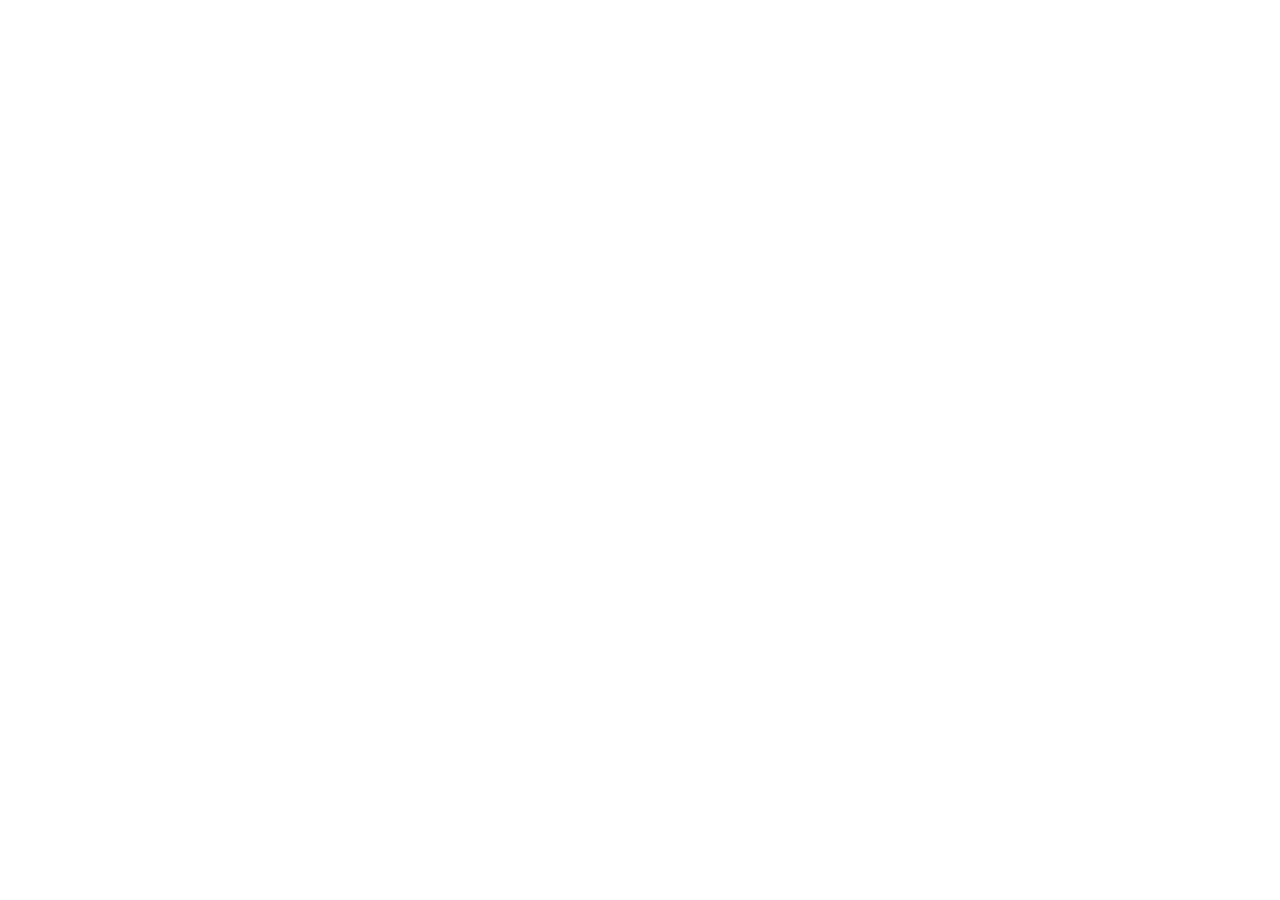
==== commit b0fdcde5: "Updates" ====
--- a/index.html
+++ b/index.html
@@ -1,126 +1 @@
-<!DOCTYPE html> 
-<html lang="en">
-  <meta charset="UTF-8"/>
-  <meta name="viewport" content="width=device-width, initial-scale=1.0"/>
-  <meta name="description" content="A Code-Boxer Portfolio"/>
-  <title>Code-Boxer Portfolio</title>
-  <link rel="stylesheet" href="styles.css"/>
-</head>
-<body> 
-  <main > 
-    <section id="welcome-section" class="hello">
-      <div class="hello-wrap">
-      <img class="hello-bg" src="https://lh3.googleusercontent.com/pw/ADCreHelR2Vu2cfogX8SpZciuIQbrdN7IR1YqU4xsBGFy_RjjK9lce2J97FfCMb90R0QV9zOaVm7QtyRWWzpgTRcVN0QMX5gl6SPG_Lp1rEiwVx7oRvdsc4=w2400" alt=""/>
-      <div class="hello-content">
-      <h1>Dang Hoang Minh Tam</h1>
-      <p>A Code-Boxer<p> 
-      <nav>
-        <ul>
-          <li><a href="#about">About</a></li>
-          <li><a href="#diary">Dear Diary</a></li>
-          <li><a href="#contact">Contact</a></li>
-        </ul>
-      </nav>
-    </div>
-    </div>
-    </section>
-    <section id="about" class="about me">
-      <div class="about-wrap">
-        <img class="about-bg" src="https://lh3.googleusercontent.com/pw/ADCreHf4xvpSHN1vFdKZ7xZv_fbN7eDXfNkb4WS7ZGZAwZvsVc19piPJ5C9ZysfctdLficMJ-2P9VbFQC2f5A_WTitsm7VwMW90n1DkV4NYS8TsxyfZ7pZ0=w2400" alt="about">
-      <div class="about-content">
-      <div class="about-me">
-      <div class="move">
-      <h4>CODING</h4>
-      </div>
-      <div class="move2">
-      <h4>BOXING</h4>
-      </div>
-      <div class="move">
-      <h4>BILLIARDS</h4>
-      </div>
-      <div class="move2">
-      <h4>MATHEMETICS</h4>
-      </div>
-      <div class="move">
-      <h6>RACING</h6>
-      </div>
-      <h3>ABOUT ME<h3>
-      <div class="move2">
-      <h6>JOKING</h6>
-      </div>
-      <div class="move">
-      <h4>LEADING</h4>
-      </div>
-      <div class="move2">
-      <h4>HERO</h4>
-      </div>
-      <div class="move">
-      <h4>YOLO</h4>
-      </div>
-      <div class="move2">
-      <h4>VERSATILE</h4>
-      </div>
-
-      
-      </div>
-    </div>
-    </div>
-    </section>
-    <section id="diary" role="region" aria-labelledby="diary"
-    class="diary">
-      <div>
-        <h1>Dear Diary, ...</h1> 
-      </div> 
-      <div class="diary-project">
-      <div class="boxing">
-        <img class="gallery" src="https://lh3.googleusercontent.com/pw/ADCreHcNmSYHTf99rIVQirsi7djPo3h6cc2RJX23xr1FV_Bz3gDPR2qqAUcUrEPW4ca532Dsm4me5nd2JbxSW9M_iuK5B-pTfwWH35DXPqnmWIGx8BmPntA=w2400">
-        <label class="boxingjourney">
-          <a href="https://www.canva.com/design/DAFwYX2lTxg/BYFh-1t4FUfl3M1WGDIPTw/view?utm_content=DAFwYX2lTxg&utm_campaign=designshare&utm_medium=link&utm_source=viewer" target="_blank">Vovinam Boxing Journey</a></label>
-      </div>
-       <div class="SUGAR">
-        <img class="gallery" src="https://lh3.googleusercontent.com/pw/ADCreHfzYWevR1DRPxRptiQW0vGYeixFoR4trN_efTHEu0tYJ9pTHMPqBuATe0jliOBfek6T2AIfbSk5ZVQWNqPs-xOAZQW8ysJYFBlFXJ4mXMSqjlkom-g=w2400"/>
-          <label class="sugarvietnam">
-          <a href="https://www.canva.com/design/DAFv2bm65_k/r7tV36EZKx62HXsHpBZG6Q/view?utm_content=DAFv2bm65_k&utm_campaign=designshare&utm_medium=link&utm_source=viewer" target="_blank" >SUGAR Vietnam Journey</a></label>
-          <label class="sugarvietnam">
-          <a href="https://www.facebook.com/sugarvietnam.org" target="_blank">SUGAR Vietnam Facebook</a>
-      </label>
-      </div>
-      <div class="CHAP 2023">
-        <img  class="gallery" src="https://lh3.googleusercontent.com/pw/ADCreHcaj4rgv-DupCrkAG33wRbAUImcnXXg5tLZWODeh3N2aMsVnw_6gxyT_2M-t0n6cFxFjAcCpXGxbfuNbo8iMQMOoyMJAI4RwD6QPdSMW29I5Q12wWU=w2400">
-        <label class="CHAP">
-          <a href="https://www.canva.com/design/DAFwX6981j4/M0sk-Im6uuqAACaDD1ooLg/view?utm_content=DAFwX6981j4&utm_campaign=designshare&utm_medium=link&utm_source=viewer" target="_blank">CHAP 2023 Journey</a></label>
-      </div>
-      <div class="thepsychealer">
-        <img class="gallery" src="https://lh3.googleusercontent.com/pw/ADCreHfCAzmDjcsCkJeP7YUapkbTsIH8hfTDxrZ0e7FlhIN5AZVy77jhSqfdXBMbcgjbajDM2T-nxW4_aum97GkTbz2G-jweKh-JPnxV-B5ubRNOfNQ_JTQ=w2400">
-        <label class="psychealer">
-          <a href="https://www.canva.com/design/DAFwYxdYIGA/Fr1N7OeJZkgv1qgR93Ifwg/view?utm_content=DAFwYxdYIGA&utm_campaign=designshare&utm_medium=link&utm_source=viewer" target="_blank">The Psychealer Journey</a></label>
-      <label class="psychealer">
-          <a href="https://www.facebook.com/thepsychealer" target="_blank">The Psychealer Facebook</a></label>    
-      </div>
-       <div class="family">
-        <img class="gallery" src="https://lh3.googleusercontent.com/pw/ADCreHfGNrMN_m4-31iwyLJuh3DS4uTCgV8Ow2anEUUEDLUSInZ1pLr30iMCvJT-sEBMgffq9V8xrN5f22e59ZD9OHM6McrK2DIVIs-AO4V1FtlIswUPX5Q=w2400">
-        <label class="family">
-          <a href="https://www.canva.com/design/DAFwYok-AuE/7uqLtXdH-yJQjYSi5GpDqg/view?utm_content=DAFwYok-AuE&utm_campaign=designshare&utm_medium=link&utm_source=viewer" target="_blank">Me and my family</a></label>
-      </div>
-       </div> 
-    </section> 
-    <section id="contact" role="region" aria-labelledby="contact" class="contact">
-      <div class="contact-wrap">
-        <img class="contact-bg" src="https://lh3.googleusercontent.com/pw/ADCreHcuiKO6ANTrpI915sefxfLdM70PFzUJRcOJiI5WqyYB9j5el9XZv2ns5FHV_13YVja5ihr1IkqWjdPgdw8Vv6D_R4oWG_wRpIj6BCCAvAVb_hGX4kw=w2400"> 
-      <div class="contact-content">
-      <div class="firstcontent">
-      <h2>Contact me</h2>
-      <h3>Do you have any questions?</h3>
-      <h3>Or want to book a boxing match?</h3>
-      </div>
-      <a href="https://github.com/dahomita" target="_blank"><img id="logo" class="phonecall" src="https://lh3.googleusercontent.com/pw/ADCreHflSe5e9PXYEuY9thme6-o4y4kZ4H2R1HmVrbavQrFcXZPjLweVfjbJpCRgZn_HMsPDWWLkzCvBC8lHFAr7IXbBfqWjOS0750aDjab68yMtz5IplPc=w2400"></a>
-      <p><a>GitHub</a><p>
-        <a href="mailto:dahomita17062006@gmail.com"><img id="logo" class="phonecall1" src="https://lh3.googleusercontent.com/pw/ADCreHeQlDBl1RPBSQ0gCKRA5bMjzYLN43ZG0mVBmVm3gw0nvhjVHOtm00sGgqT4r8dkcB0C9Okf4fgwpy9CFOKqb5fxUKygTroFnC1a-ne8eLAm9xnS-dE=w2400"></a>
-      <p><a>Send a mail</a></p>
-      <a href="tel:+8477-581-7135"><img id="logo" class="phonecall" src="https://lh3.googleusercontent.com/pw/ADCreHdIij-_hF5hmzaRMlJRNBUsTU_H7PVOHgS4XSKpkwMLhBcs5VTDVm0CbW-qG80Kk6-AuwC_vRWggtUAXEvUZwXqwAUv4C8KJ2p2IWzsC76xRFnMRDQ=w2400"></a>
-      <p><a>Call me</a><p> 
-      </div>
-      </div>
-    </section>  
-  </main> 
-</body> 
+<!doctype html><html lang="en"><head><meta charset="utf-8"/><link rel="icon" href="/dahomita/mywebsites/blob/master/package.json/favicon.ico"/><meta name="viewport" content="width=device-width,initial-scale=1"/><meta name="theme-color" content="#000000"/><meta name="description" content="Web site created using create-react-app"/><link rel="apple-touch-icon" href="/dahomita/mywebsites/blob/master/package.json/logo192.png"/><link rel="manifest" href="/dahomita/mywebsites/blob/master/package.json/manifest.json"/><title>React App</title><script defer="defer" src="/dahomita/mywebsites/blob/master/package.json/static/js/main.b2e46969.js"></script><link href="/dahomita/mywebsites/blob/master/package.json/static/css/main.ac33c4ff.css" rel="stylesheet"></head><body><noscript>You need to enable JavaScript to run this app.</noscript><div id="root"></div></body></html>
